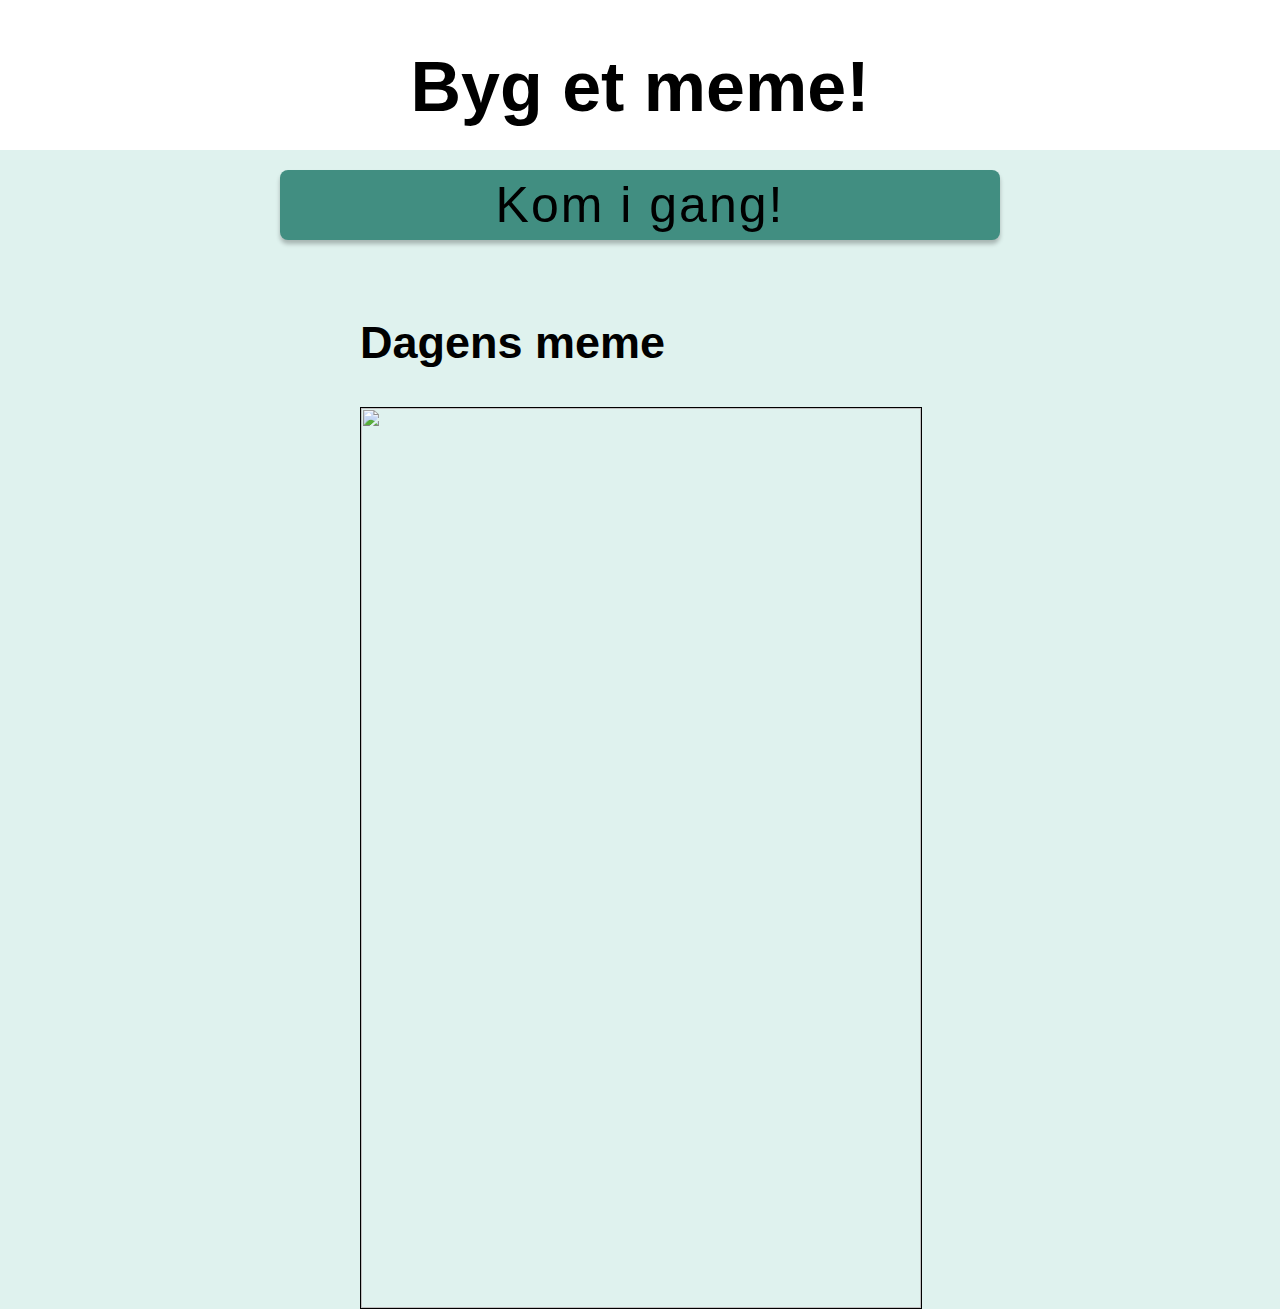
==== index.html @ e559ca80 "initial commit" ====
<html>
  <head>
    <title>Meme generator</title>
    <link rel="stylesheet" type="text/css" href="styles.css">
  </head>
  
  <body>
    
    <div class="banner" align="center">
			<h1>Byg et meme!</h1>
    </div>
    	
    
    <div align="center">
    	<div class="content">
    			<button class="continue" onclick="window.location.href = 'meme.html'">Kom i gang!</button>
      
				<div class="mainContent">
      		<h2>Dagens meme</h2>
      		<img src="https://i.imgur.com/3EAUKKh.png">
      	</div>
      </div>
    </div>
   
  </body>
</html>
</html>
---- styles.css ----
body {
  font-family: Impact, Charcoal, sans-serif;
  background-color: #DFF2EE;
  margin: 0;
  padding: 0;
  min-width: 300px;
}
  
  h1 {
  	font-size: 70;
  }

  .meme-text {
  position: absolute;
  top: 50%;
  left: 50%;
  transform: translate(-50%, -50%);
  }

  .meme-container {
    position: relative;
    text-align: center;
  }
  
  button {
    border-radius: 8px;
    width: 90%;
    height: 70px;
    font-size: 30;
    text-align: center;
		letter-spacing: 0.04em;
    font-family: Impact, Charcoal, sans-serif;
  }
  
  .content {
  	padding-top:170px;
    max-width: 800px;
  }
  
  .continue {
    border: none;
    background-color: #418E81;
    font-size: 50;
    box-shadow: 0px 4px 4px rgba(0, 0, 0, 0.25);
		
  }
  
  .banner {
  	align-items: center;
    background-color: white;
    width: 100%;
    height:150px;
		margin-bottom: 20;
    position: fixed;
    top: 0;
  }
  
  .mainContent {
  	width: 70%;
  	text-align: left;
    padding-top: 40px;
    font-size: 30;
  }
  
  img {
  	border: 1px solid #000000;
    width: 100%;
   	max-height: 100%;
  }
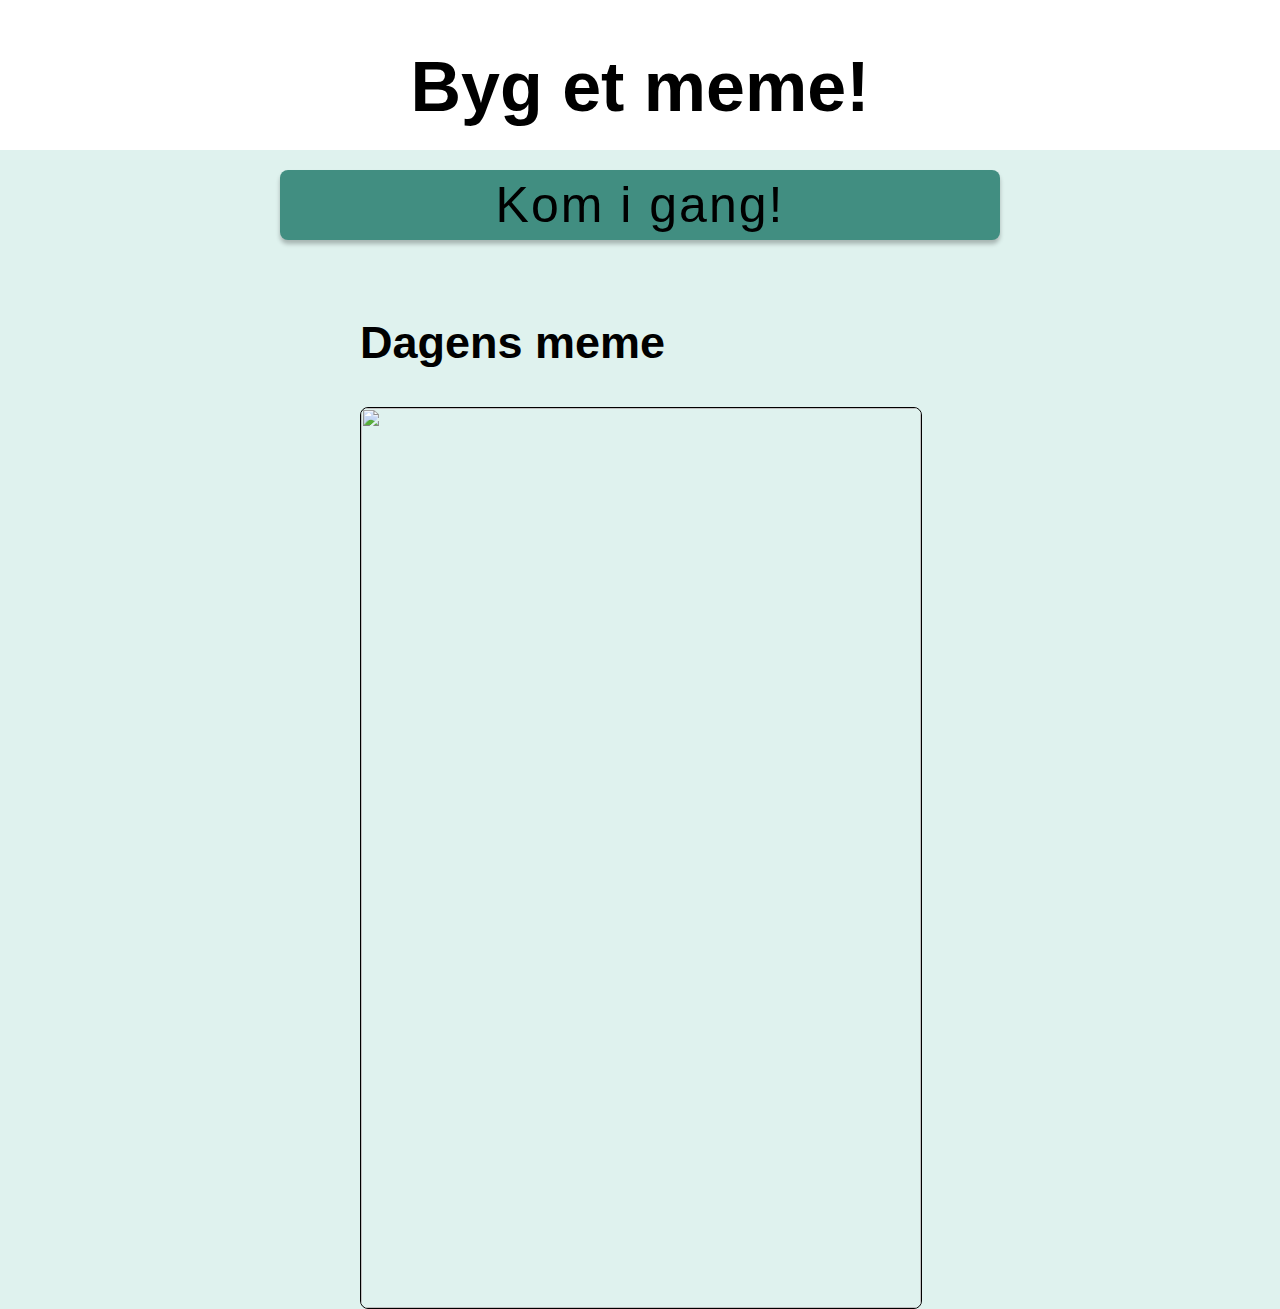
==== commit 1e7af213: "Add comments and back-button" ====
--- a/index.html
+++ b/index.html
@@ -1,3 +1,4 @@
+<!--Dette er startsiden, klik "kom i gang" for at lave meme.-->
 <html>
   <head>
     <title>Meme generator</title>
@@ -5,7 +6,7 @@
   </head>
   
   <body>
-    
+    <!--Banneret i toppen af siden.-->
     <div class="banner" align="center">
 			<h1>Byg et meme!</h1>
     </div>
@@ -13,8 +14,10 @@
     
     <div align="center">
     	<div class="content">
+          <!--Knap til at fortsætte-->
     			<button class="continue" onclick="window.location.href = 'meme.html'">Kom i gang!</button>
       
+        <!--Dagens meme vises her-->
 				<div class="mainContent">
       		<h2>Dagens meme</h2>
       		<img src="https://i.imgur.com/3EAUKKh.png">
--- a/styles.css
+++ b/styles.css
@@ -10,19 +10,28 @@
   	font-size: 70;
   }
 
+/*Teksten på memet. Der er sat en standard-placering, som dog kan ændres af brugeren*/
   .meme-text {
   position: absolute;
-  top: 50%;
+  top: 20%;
   left: 50%;
-  transform: translate(-50%, -50%);
+  transform: translate(-50%, -50%);/*Centrerer teksten*/
   }
 
+/*Til den div som indeholder billede og tekst*/
   .meme-container {
     position: relative;
     text-align: center;
   }
   
-  button {
+  /*Hele sidens indhold er i denne div*/
+  .content {
+  	padding-top:170px;
+    max-width: 800px;
+  }
+  
+/*Knappen til "kom i gang" og "upload billede"*/
+  .continue {
     border-radius: 8px;
     width: 90%;
     height: 70px;
@@ -30,21 +39,30 @@
     text-align: center;
 		letter-spacing: 0.04em;
     font-family: Impact, Charcoal, sans-serif;
-  }
-  
-  .content {
-  	padding-top:170px;
-    max-width: 800px;
-  }
-  
-  .continue {
     border: none;
     background-color: #418E81;
     font-size: 50;
     box-shadow: 0px 4px 4px rgba(0, 0, 0, 0.25);
-		
+		cursor: pointer;
+  }
+
+/*Knappen til at gå tilbage*/
+  .back {
+    border-radius: 8px;
+    width: 90%;
+    height: 70px;
+    font-size: 30;
+    text-align: center;
+		letter-spacing: 0.04em;
+    font-family: Impact, Charcoal, sans-serif;
+    border: none;
+    background-color: #E26F7C;
+    font-size: 50;
+    box-shadow: 0px 4px 4px rgba(0, 0, 0, 0.25);
+		cursor: pointer;
   }
   
+/*Banneret øverst på siden*/
   .banner {
   	align-items: center;
     background-color: white;
@@ -55,6 +73,7 @@
     top: 0;
   }
   
+/*Til afsnittet om dagens meme på startsiden*/
   .mainContent {
   	width: 70%;
   	text-align: left;
@@ -62,8 +81,23 @@
     font-size: 30;
   }
   
+/*Alle billeder*/
   img {
   	border: 1px solid #000000;
     width: 100%;
-   	max-height: 100%;
-  }+     max-height: 100%;
+     border-radius: 8px;
+  }
+
+/*De muligheder man har for at ændre ved memet som bruger*/
+  .memeOptions {
+    font-size: 30;
+    border-radius: 8px;
+  }
+
+/*Til label som benyttes bl.a. i "upload billede"-knappen og som teksten på memet*/
+  label {
+    max-width: 100%;
+    display:inline-block; /*Gør at knappen "upload selv" har den rette bredde*/
+    overflow-wrap: break-word; /*Bryder ordet op hvis det går ud over kanten*/
+  }
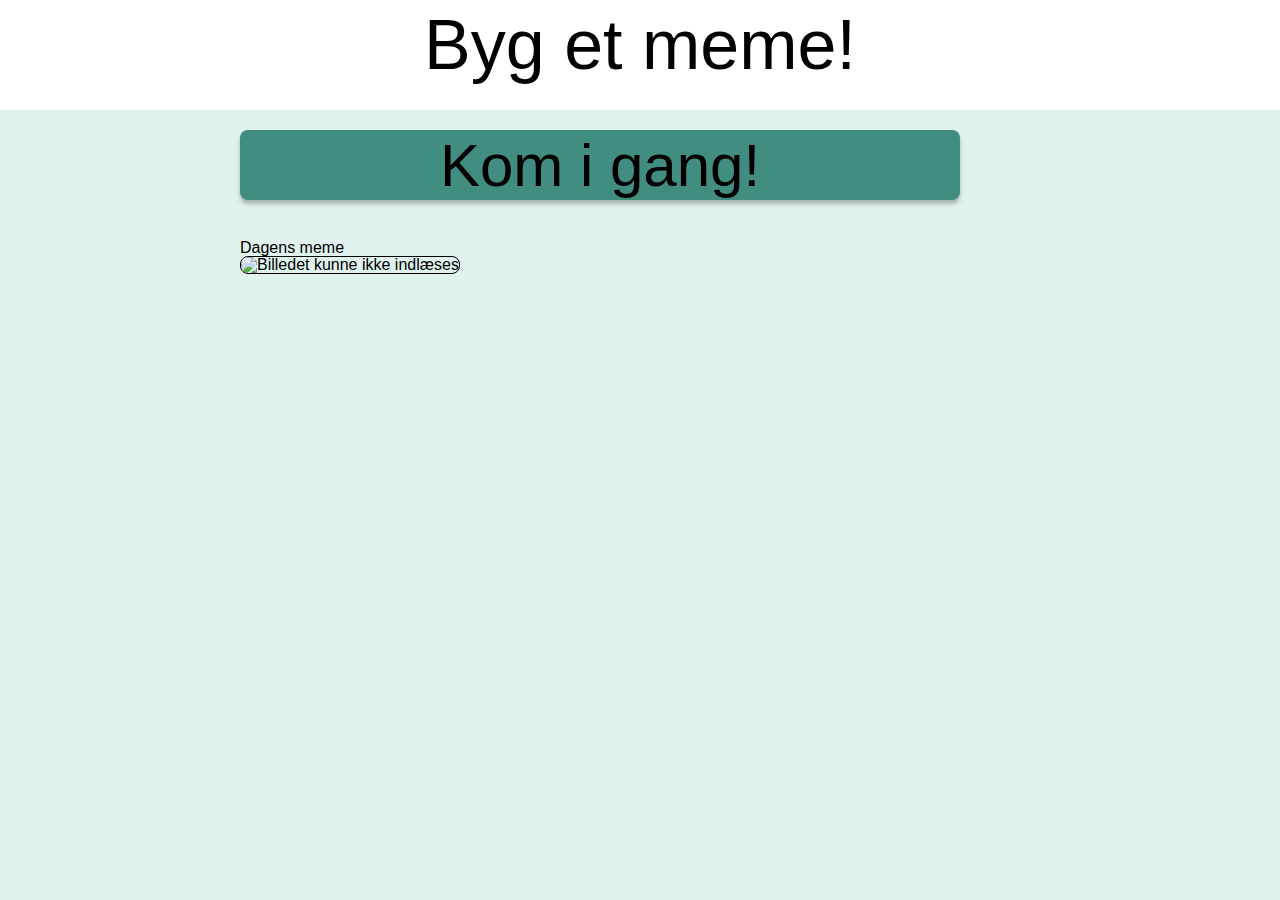
==== commit ed4c3a91: "mange fixes" ====
--- a/index.html
+++ b/index.html
@@ -1,30 +1,29 @@
 <!--Dette er startsiden, klik "kom i gang" for at lave meme.-->
-<html>
-  <head>
-    <title>Meme generator</title>
-    <link rel="stylesheet" type="text/css" href="styles.css">
-  </head>
-  
-  <body>
-    <!--Banneret i toppen af siden.-->
-    <div class="banner" align="center">
-			<h1>Byg et meme!</h1>
+<!DOCTYPE html>
+<html lang="da">
+
+<head>
+  <meta charset="UTF-8">
+  <title>Meme generator</title>
+  <link rel="stylesheet" type="text/css" href="reset.css">
+  <link rel="stylesheet" type="text/css" href="styles.css">
+</head>
+
+<body>
+  <!--Banneret i toppen af siden.-->
+  <div class="content">
+    <!--Knap til at fortsætte-->
+    <button class="continue" onclick="window.location.href = 'meme.html'">Kom i gang!</button>
+
+    <!--Dagens meme vises her-->
+    <div class="mainContent">
+      <h2>Dagens meme</h2>
+      <img src="https://i.imgur.com/3EAUKKh.png" alt="Billedet kunne ikke indlæses">
     </div>
-    	
-    
-    <div align="center">
-    	<div class="content">
-          <!--Knap til at fortsætte-->
-    			<button class="continue" onclick="window.location.href = 'meme.html'">Kom i gang!</button>
-      
-        <!--Dagens meme vises her-->
-				<div class="mainContent">
-      		<h2>Dagens meme</h2>
-      		<img src="https://i.imgur.com/3EAUKKh.png">
-      	</div>
-      </div>
-    </div>
-   
-  </body>
-</html>
+  </div>
+  <div class="banner">
+    <h1>Byg et meme!</h1>
+  </div>
+</body>
+
 </html>--- a/styles.css
+++ b/styles.css
@@ -1,13 +1,16 @@
+
 body {
-  font-family: Impact, Charcoal, sans-serif;
+  font-family: 'Roboto', sans-serif; /*Dette er en google-font*/
   background-color: #DFF2EE;
   margin: 0;
   padding: 0;
   min-width: 300px;
+  align-items: center;
+  text-align: center;
 }
   
   h1 {
-  	font-size: 70;
+  	font-size: 70px;
   }
 
 /*Teksten på memet. Der er sat en standard-placering, som dog kan ændres af brugeren*/
@@ -21,53 +24,46 @@
 /*Til den div som indeholder billede og tekst*/
   .meme-container {
     position: relative;
-    text-align: center;
+  }
+
+  p {
+    margin-bottom: 20px;
   }
   
   /*Hele sidens indhold er i denne div*/
   .content {
-  	padding-top:170px;
+    flex-direction: column;
+  	padding-top:130px;
     max-width: 800px;
+    margin: auto;
+    display:flex;
   }
   
-/*Knappen til "kom i gang" og "upload billede"*/
-  .continue {
+/*Knappen til "kom i gang" og "upload billede", samt den til at gå tilbage*/
+  .continue, .back {
     border-radius: 8px;
     width: 90%;
     height: 70px;
-    font-size: 30;
-    text-align: center;
-		letter-spacing: 0.04em;
-    font-family: Impact, Charcoal, sans-serif;
+    font-size: 60px;
     border: none;
     background-color: #418E81;
     font-size: 50;
     box-shadow: 0px 4px 4px rgba(0, 0, 0, 0.25);
-		cursor: pointer;
+    cursor: pointer; /*User feedback, i form af at cursoren bliver en pointer*/
   }
+
 
 /*Knappen til at gå tilbage*/
   .back {
-    border-radius: 8px;
-    width: 90%;
-    height: 70px;
-    font-size: 30;
-    text-align: center;
-		letter-spacing: 0.04em;
-    font-family: Impact, Charcoal, sans-serif;
-    border: none;
     background-color: #E26F7C;
-    font-size: 50;
-    box-shadow: 0px 4px 4px rgba(0, 0, 0, 0.25);
-		cursor: pointer;
   }
   
 /*Banneret øverst på siden*/
   .banner {
-  	align-items: center;
+    padding-top: 10px;
     background-color: white;
     width: 100%;
-    height:150px;
+    height:100px;
 		margin-bottom: 20;
     position: fixed;
     top: 0;
@@ -91,7 +87,7 @@
 
 /*De muligheder man har for at ændre ved memet som bruger*/
   .memeOptions {
-    font-size: 30;
+    font-size: 30px;
     border-radius: 8px;
   }
 
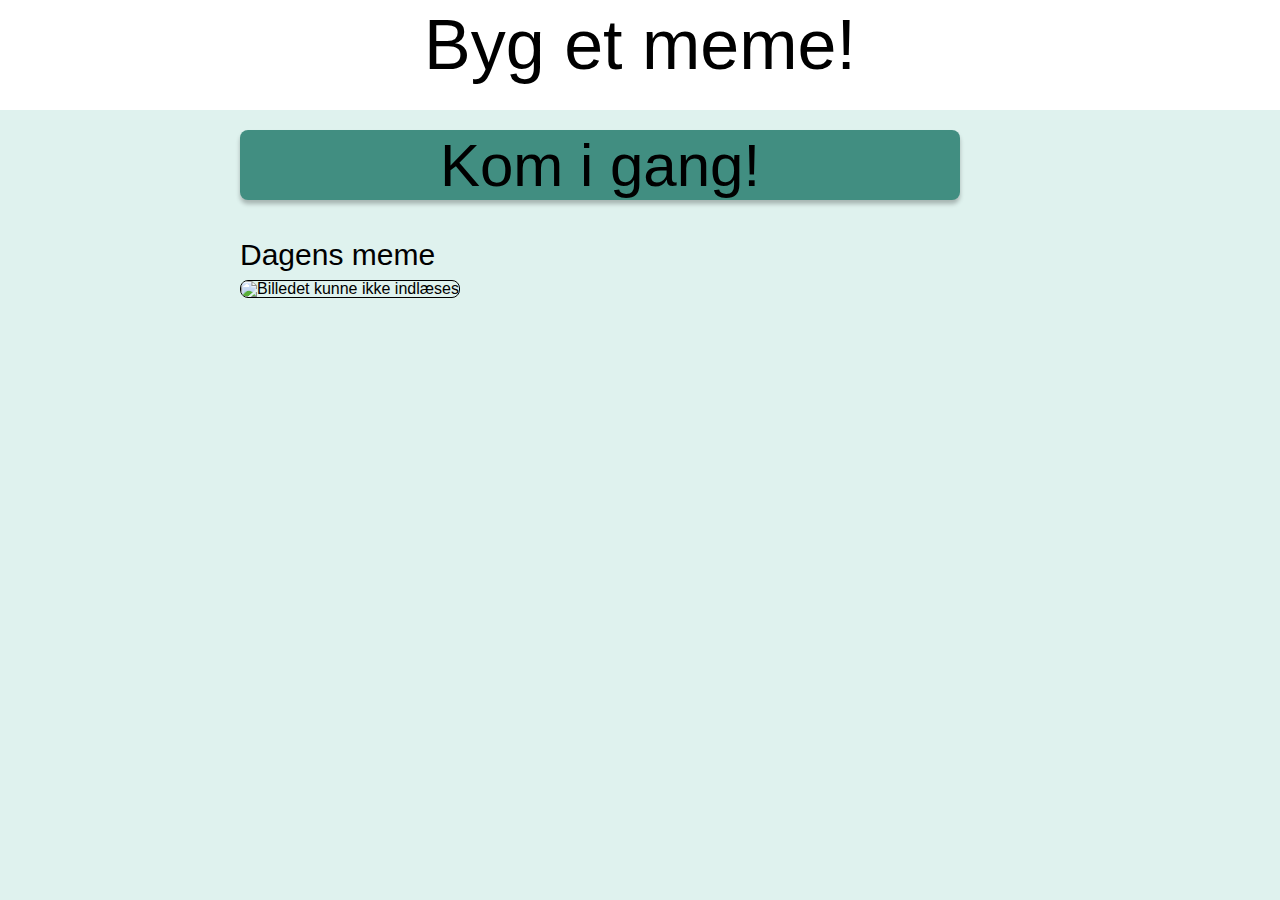
==== commit 41fa4546: "epic" ====
--- a/index.html
+++ b/index.html
@@ -1,11 +1,16 @@
-<!--Dette er startsiden, klik "kom i gang" for at lave meme.-->
+<!--Dette er startsiden, klik "kom i gang" for at lave meme-->
 <!DOCTYPE html>
 <html lang="da">
 
 <head>
+  <!--HTML meta-data-->
   <meta charset="UTF-8">
+  <meta name="description" content="Design dit eget meme">
+  <meta name="keywords" content="meme,dansk,generator,sjov">
+  <meta name="author" content="Thomas Hoffmann Kilbak">
+  <meta name="viewport" content="width=device-width, initial-scale=1.0">
   <title>Meme generator</title>
-  <link rel="stylesheet" type="text/css" href="reset.css">
+  <link rel="stylesheet" type="text/css" href="reset.css"> <!--CSS reset-fil-->
   <link rel="stylesheet" type="text/css" href="styles.css">
 </head>
 
--- a/styles.css
+++ b/styles.css
@@ -1,6 +1,6 @@
-
 body {
-  font-family: 'Roboto', sans-serif; /*Dette er en google-font*/
+  /*Dette er en google-font*/
+  font-family: 'Roboto', sans-serif;
   background-color: #DFF2EE;
   margin: 0;
   padding: 0;
@@ -8,92 +8,96 @@
   align-items: center;
   text-align: center;
 }
-  
-  h1 {
-  	font-size: 70px;
-  }
+
+h1 {
+  font-size: 70px;
+}
+
+h2 {
+  font-size: 30px;
+  padding-bottom: 10px;
+}
 
 /*Teksten på memet. Der er sat en standard-placering, som dog kan ændres af brugeren*/
-  .meme-text {
+.meme-text {
   position: absolute;
   top: 20%;
   left: 50%;
-  transform: translate(-50%, -50%);/*Centrerer teksten*/
-  }
+  transform: translate(-50%, -50%);/*Centrerer meme-teksten*/
+}
 
 /*Til den div som indeholder billede og tekst*/
-  .meme-container {
-    position: relative;
-  }
+.meme-container {
+  position: relative;
+}
 
-  p {
-    margin-bottom: 20px;
-  }
-  
-  /*Hele sidens indhold er i denne div*/
-  .content {
-    flex-direction: column;
-  	padding-top:130px;
-    max-width: 800px;
-    margin: auto;
-    display:flex;
-  }
-  
+p {
+  margin-bottom: 20px;
+}
+
+/*Hele sidens indhold er i denne div*/
+.content {
+  flex-direction: column;
+  padding-top: 130px;
+  max-width: 800px;
+  margin: auto;
+  display: flex;
+}
+
 /*Knappen til "kom i gang" og "upload billede", samt den til at gå tilbage*/
-  .continue, .back {
-    border-radius: 8px;
-    width: 90%;
-    height: 70px;
-    font-size: 60px;
-    border: none;
-    background-color: #418E81;
-    font-size: 50;
-    box-shadow: 0px 4px 4px rgba(0, 0, 0, 0.25);
-    cursor: pointer; /*User feedback, i form af at cursoren bliver en pointer*/
-  }
-
+.continue, .back {
+  border-radius: 8px;
+  width: 90%;
+  height: 70px;
+  font-size: 60px;
+  border: none;
+  background-color: #418E81;
+  font-size: 50;
+  box-shadow: 0px 4px 4px rgba(0, 0, 0, 0.25);
+  cursor: pointer;/*User feedback, i form af at cursoren bliver en pointer*/
+}
 
 /*Knappen til at gå tilbage*/
-  .back {
-    background-color: #E26F7C;
-  }
-  
+.back {
+  background-color: #E26F7C;
+}
+
 /*Banneret øverst på siden*/
-  .banner {
-    padding-top: 10px;
-    background-color: white;
-    width: 100%;
-    height:100px;
-		margin-bottom: 20;
-    position: fixed;
-    top: 0;
-  }
-  
+.banner {
+  padding-top: 10px;
+  background-color: white;
+  width: 100%;
+  height: 100px;
+  margin-bottom: 20;
+  position: fixed;
+  top: 0;
+}
+
 /*Til afsnittet om dagens meme på startsiden*/
-  .mainContent {
-  	width: 70%;
-  	text-align: left;
-    padding-top: 40px;
-    font-size: 30;
-  }
-  
+.mainContent {
+  width: 70%;
+  text-align: left;
+  padding-top: 40px;
+  font-size: 30;
+}
+
 /*Alle billeder*/
-  img {
-  	border: 1px solid #000000;
-    width: 100%;
-     max-height: 100%;
-     border-radius: 8px;
-  }
+img {
+  border: 1px solid #000000;
+  width: 100%;
+  max-height: 100%;
+  border-radius: 8px;
+}
 
 /*De muligheder man har for at ændre ved memet som bruger*/
-  .memeOptions {
-    font-size: 30px;
-    border-radius: 8px;
-  }
+.memeOptions {
+  font-size: 30px;
+  border-radius: 8px;
+}
 
 /*Til label som benyttes bl.a. i "upload billede"-knappen og som teksten på memet*/
-  label {
-    max-width: 100%;
-    display:inline-block; /*Gør at knappen "upload selv" har den rette bredde*/
-    overflow-wrap: break-word; /*Bryder ordet op hvis det går ud over kanten*/
-  }
+label {
+  max-width: 100%;
+  display: inline-block;/*Gør at knappen "upload selv" har den rette bredde*/
+  overflow-wrap: break-word;/*Bryder ordet op hvis det går ud over kanten*/
+}